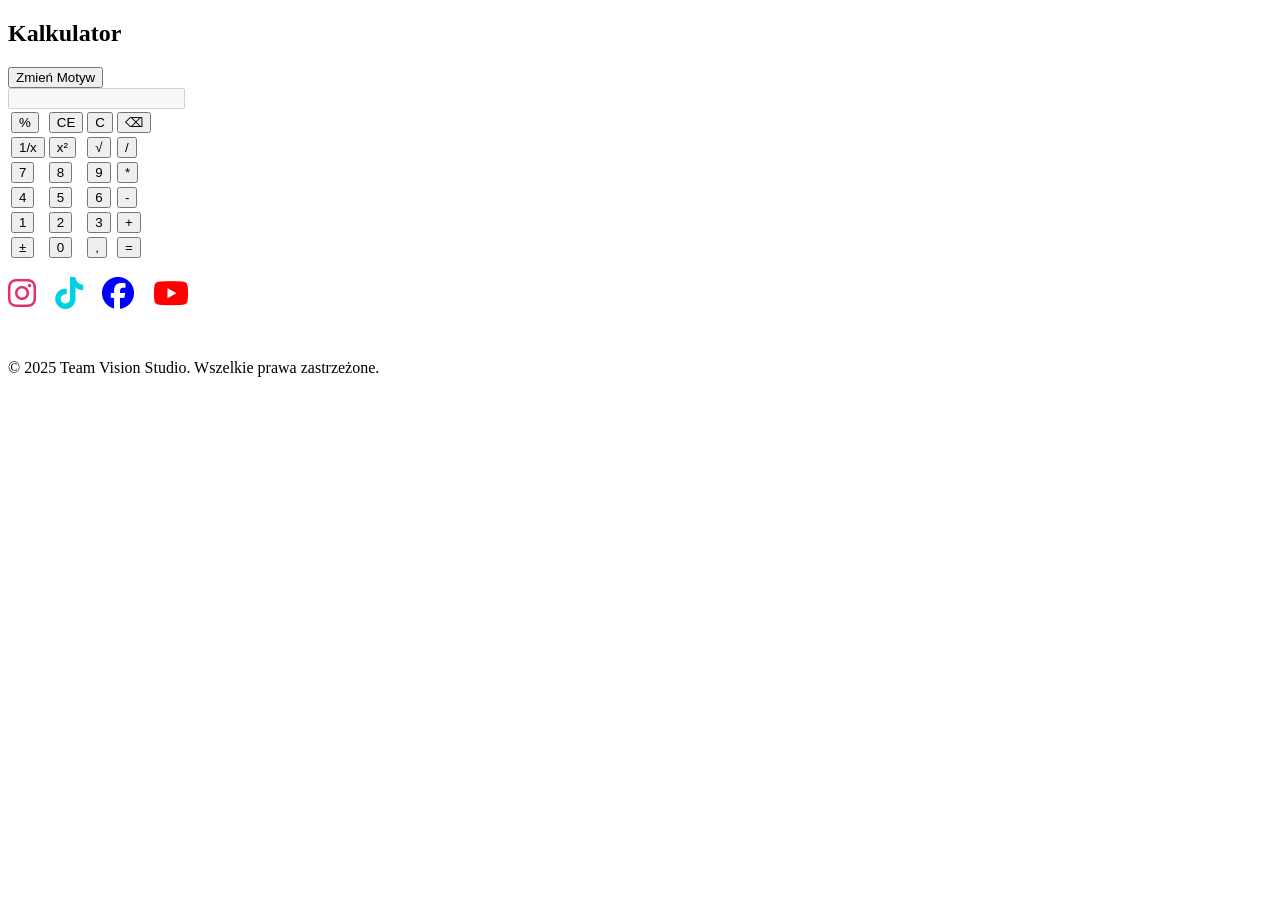
==== kalkulator.html @ 1dfe0adf "Add files via upload" ====
<!DOCTYPE html>
<html lang="en">
<head>
    <meta charset="UTF-8">
    <meta name="viewport" content="width=device-width, initial-scale=1.0">
    <title>Calculator App</title>
    <link rel="stylesheet" href="https://cdnjs.cloudflare.com/ajax/libs/font-awesome/6.5.0/css/all.min.css">
    <link rel="stylesheet" href="style.css">
    <script src="script.js" defer></script>
    <link rel="shortcut icon" href="favic.png" type="image/x-icon">
</head>
<body>
    <header>
        <section>
            <h1 id="napis" >Kalkulator</h1>
        </section>
        <section>
            <button id="guzik">Zmień Motyw</button>   
        </section>

    </header>
    <main>
        <section id="kalkulator">
            <section id="mainwynik">
                <input type="text" name="wynik" id="display" disabled>
            </section>
            <section id="liczby">
                <table>
                    <tr>
                        <td><button onclick="percent()">%</button></td>
                        <td><button onclick="clearEntry()">CE</button></td>
                        <td><button onclick="clearAll()">C</button></td>
                        <td><button onclick="backspace()">⌫</button></td>
                    </tr>
                    <tr>
                        <td><button onclick="jedenprzezx()">1/x</button></td>
                        <td><button onclick="square()">x²</button></td>
                        <td><button onclick="sqrt()">√</button></td>
                        <td><button onclick="press('/')">/</button></td>
                    </tr>
                    <tr>
                        <td><button onclick="press('7')">7</button></td>
                        <td><button onclick="press('8')">8</button></td>
                        <td><button onclick="press('9')">9</button></td>
                        <td><button onclick="press('*')">*</button></td>
                    </tr>
                    <tr>
                        <td><button onclick="press('4')">4</button></td>
                        <td><button onclick="press('5')">5</button></td>
                        <td><button onclick="press('6')">6</button></td>
                        <td><button onclick="press('-')">-</button></td>
                    </tr>
                    <tr>
                        <td><button onclick="press('1')">1</button></td>
                        <td><button onclick="press('2')">2</button></td>
                        <td><button onclick="press('3')">3</button></td>
                        <td><button onclick="press('+')">+</button></td>
                    </tr>
                    <tr>
                        <td><button onclick="negate()">±</button></td>
                        <td><button onclick="press('0')">0</button></td>
                        <td><button onclick="press('.')">,</button></td>
                        <td><button onclick="calculate()">=</button></td>
                    </tr>
                </table>
            </section>
            
        </section>
    </main>
    <footer style="margin: 0%;">
        <section id="social">
            <p>
            <a  style="color: #E1306C; margin-right: 15px; text-decoration: none;" target="_blank" href="https://www.instagram.com/team_vision_studio">
                <i class="fab fa-instagram fa-2x"></i>
            </a>
            <a style="color: #00d1e0; margin-right: 15px; text-decoration: none;" target="_blank" href="https://www.tiktok.com/@team_vision_sudio">
                <i class="fab fa-tiktok fa-2x"></i>
            </a>
            <a style="color: blue; margin-right: 15px; text-decoration: none;"  target="_blank" href="https://www.facebook.com/profile.php?id=61556092873561">
                <i class="fab fa-facebook fa-2x"></i>
            </a>
            <a style="color: red; margin-right: 15px; text-decoration: none;" target="_blank" href="https://www.youtube.com/@Team_Vision_Studio">
                <i class="fab fa-youtube fa-2x"></i>
            </a>
            <br>
        </p>
        </section>
        <section id="copy">
            <br>
            <p id="copy">© 2025 Team Vision Studio. Wszelkie prawa zastrzeżone.</p>
        </section>
        
    </footer>
</body>
</html>
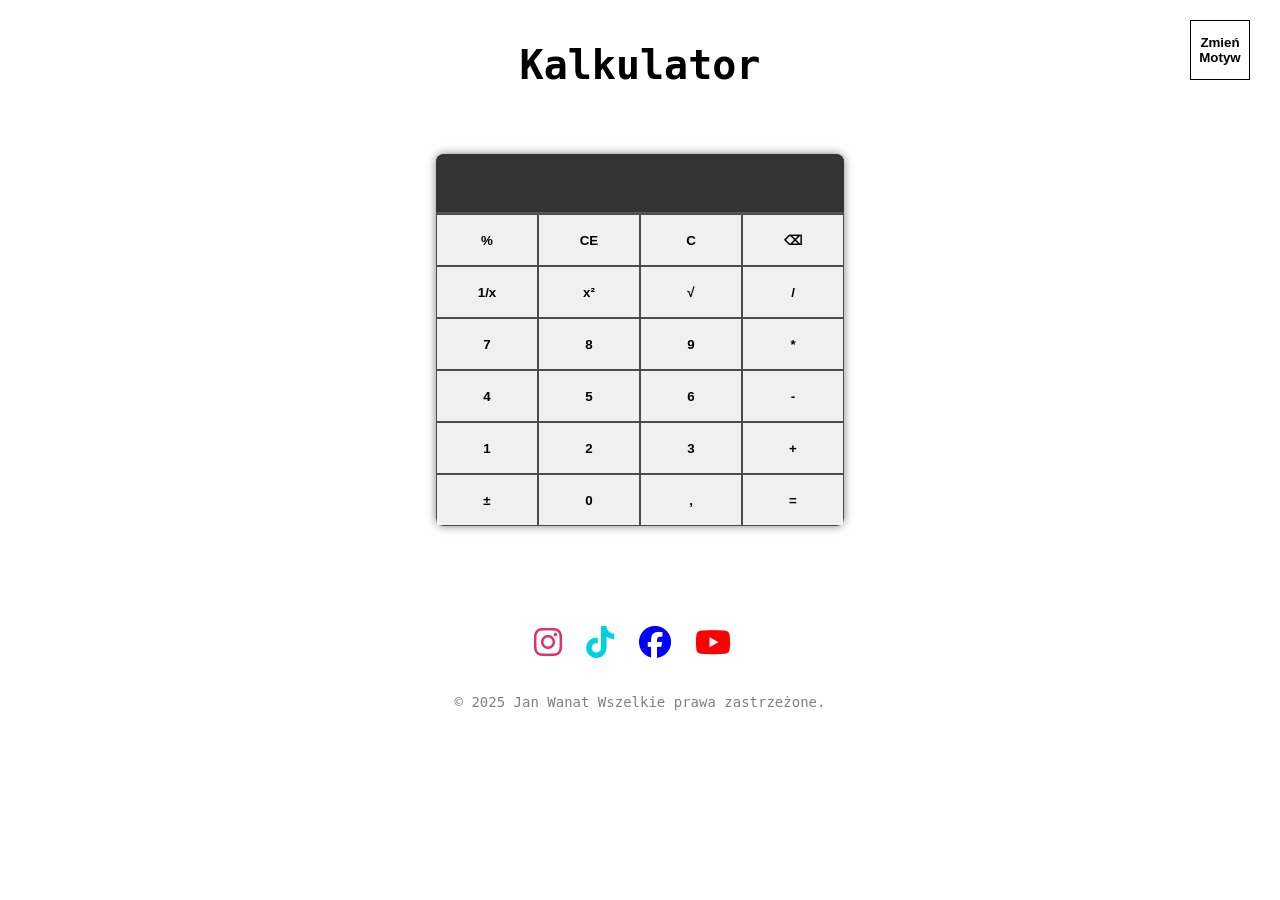
==== commit 7ef33e9d: "Update kalkulator.html" ====
--- a/kalkulator.html
+++ b/kalkulator.html
@@ -70,16 +70,16 @@
     <footer style="margin: 0%;">
         <section id="social">
             <p>
-            <a  style="color: #E1306C; margin-right: 15px; text-decoration: none;" target="_blank" href="https://www.instagram.com/team_vision_studio">
+            <a  style="color: #E1306C; margin-right: 15px; text-decoration: none;" target="_blank" href="">
                 <i class="fab fa-instagram fa-2x"></i>
             </a>
-            <a style="color: #00d1e0; margin-right: 15px; text-decoration: none;" target="_blank" href="https://www.tiktok.com/@team_vision_sudio">
+            <a style="color: #00d1e0; margin-right: 15px; text-decoration: none;" target="_blank" href="">
                 <i class="fab fa-tiktok fa-2x"></i>
             </a>
-            <a style="color: blue; margin-right: 15px; text-decoration: none;"  target="_blank" href="https://www.facebook.com/profile.php?id=61556092873561">
+            <a style="color: blue; margin-right: 15px; text-decoration: none;"  target="_blank" href="">
                 <i class="fab fa-facebook fa-2x"></i>
             </a>
-            <a style="color: red; margin-right: 15px; text-decoration: none;" target="_blank" href="https://www.youtube.com/@Team_Vision_Studio">
+            <a style="color: red; margin-right: 15px; text-decoration: none;" target="_blank" href="">
                 <i class="fab fa-youtube fa-2x"></i>
             </a>
             <br>
@@ -87,9 +87,10 @@
         </section>
         <section id="copy">
             <br>
-            <p id="copy">© 2025 Team Vision Studio. Wszelkie prawa zastrzeżone.</p>
+            <p id="copy">© 2025 Jan Wanat Wszelkie prawa zastrzeżone.</p>
         </section>
         
     </footer>
 </body>
-</html>+
+</html>
--- a/style.css
+++ b/style.css
@@ -0,0 +1,186 @@
+body {
+  background-color: white;
+  color: black;
+  margin: 0;
+  padding: 0;
+  font-family: Andale Mono, monospace;
+  transition: 0.3s ease;
+}
+
+body.white-mode {
+  background-color: black;
+  color: white;
+}
+
+body.white-mode #kalkulator {
+  background-color: #222;
+}
+#napis{
+    text-align: center;
+    position: absolute;
+    display: flex;
+    justify-content: center;
+    align-items: center;
+    margin: 0, auto;
+    left: 50%;
+    right: 50%;
+    font-size: 40px;
+}
+#guzik{
+    width: 60px;
+    height: 60px;
+    cursor: pointer;
+    transition: background-color 0.3s ease;
+    transition: 0.3s ease;
+    text-align: center;
+    position: absolute;
+    right: 30px;
+    background-color: white;
+    border: 1px solid black;
+}
+body.white-mode #guzik{
+    background-color: black;
+    border: 1px solid white;
+    color: white;
+}
+
+body.white-mode #guzik:hover{
+    background-color: white;
+    border: 1px solid black;
+    color: black;
+}
+
+#guzik:hover{
+    border-radius: 20px;
+    background-color: black;
+    color: white;
+}
+
+
+header {
+  text-align: center;
+  padding: 20px;
+  height: 50px;
+  line-height: 25px;
+  transition: color 0.3s ease;
+  display: flex;
+}
+
+body.white-mode header {
+  color: white;
+}
+
+table {
+  border-collapse: collapse;
+  padding: 0;
+  margin: 0;
+}
+
+td {
+  width: 100px;
+  height: 50px;
+  font-weight: bold;
+}
+
+button {
+  width: 100%;
+  height: 100%;
+  font-weight: bold;
+  transition: background-color 0.3s ease, color 0.3s ease;
+  background-color: #f0f0f0;
+  color: black;
+  border: none;
+  cursor: pointer;
+}
+
+body.white-mode button {
+  background-color: #444;
+  color: white;
+}
+
+button:hover {
+  background-color: rgb(255, 249, 161);
+}
+
+body.white-mode button:hover {
+  background-color: rgb(255, 249, 161);
+  color: black;
+}
+
+#eq {
+  background-color: rgb(173, 202, 255);
+}
+
+#eq:hover {
+  background-color: rgb(255, 161, 161);
+}
+
+main {
+  display: flex;
+  justify-content: center;
+  align-items: center;
+  height: 500px;
+}
+
+#kalkulator {
+  background-color: rgb(75, 75, 75);
+  padding: 0;
+  margin: 0;
+  border-radius: 8px;
+  box-shadow: 0 0 10px rgba(0,0,0,0.5);
+  transition: background-color 0.3s ease;
+}
+
+#mainwynik {
+  height: 60px;
+  padding: 0 10px;
+  margin: 0;
+  width: 100%;
+  display: flex;
+  align-items: center;
+  justify-content: flex-end;
+  background-color: #333;
+  border-bottom: 2px solid #555;
+  box-sizing: border-box;
+  border-radius: 8px 8px 0 0;
+}
+
+body.white-mode #mainwynik {
+  background-color: #111;
+  border-bottom: 2px solid #777;
+}
+
+#display {
+  width: 100%;
+  border: none;
+  background: transparent;
+  font-weight: bold;
+  font-size: 30px;
+  text-align: right;
+  color: white;
+  outline: none;
+  pointer-events: none;
+  font-family: monospace;
+}
+
+body.white-mode #display {
+  color: #fff9c4;
+}
+
+#social {
+  display: flex;
+  justify-content: center;
+  margin-top: 20px;
+}
+
+#copy {
+  display: flex;
+  justify-content: center;
+  margin-top: 10px;
+  font-size: 14px;
+  color: gray;
+}
+
+body.white-mode #copy {
+  color: #ccc;
+}
